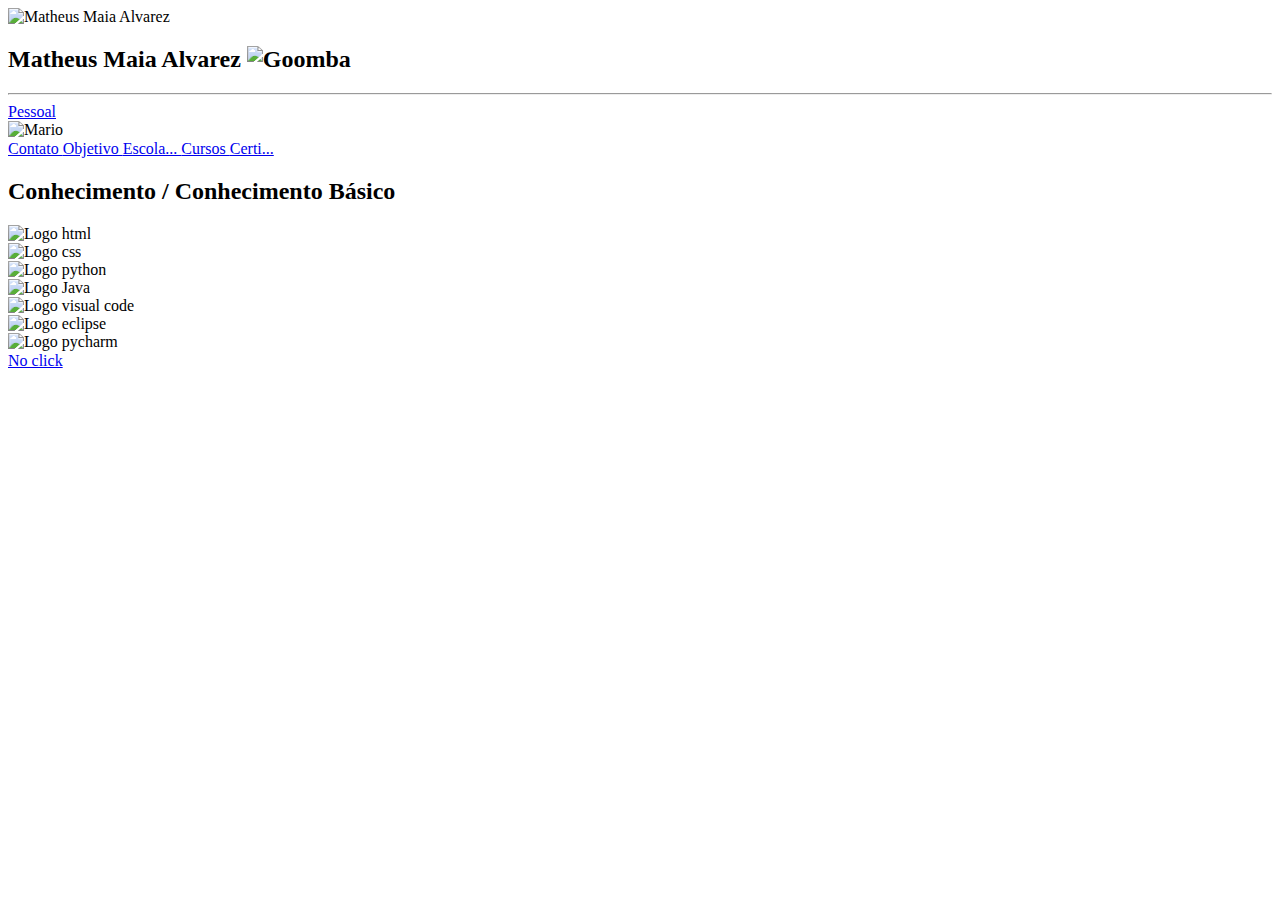
==== curriculo_o.html @ f1865402 "Update curriculo_o.html" ====
<!DOCTYPE html>
    <html lang="pt-br">
        <head>
            <meta charset="UTF-8">
            <meta name="viewport" content="width=device-width, initial-scale=1.0">
            <meta http-equiv="X-UA-Compatible" content="ie=edge">
            <link rel="stylesheet" href="estilo/curriculo_o.css">
            <link rel="shortcur icon" href="imagens/controle.png">
            <title>Currículo</title>
        </head>
        <body>

            <!-- Seção Apresentação -->
                <div class="espaco">
                    <div class="center">
                        <img class="foto" src="imagens/foto.jpg" alt="Matheus Maia Alvarez">
                        <h2 class="anima">
                            Matheus Maia Alvarez <img class="goomba" src="imagens/Goomba.png" alt="Goomba">
                        </h2>
                        <hr>
                        <a href="pessoal.html" class="button" target="-blank"><span>Pessoal</span></a>
                    </div>
                </div>
            <!-- Fim Seção Apresentação -->

            <!-- Seção Menu -->
                <div class="espaco">
                    <div class="center">
                        <div class="arrow">
                        <img class="mario" src="imagens/gif/mario.gif" alt="Mario">
                        </div>
                        <a href="contato.html" class="button" style="vertical-align:middle" title="Contato" target="_blank"><span>Contato </span></a>
                        <a href="objetivo.html" class="button" style="vertical-align:middle" title="Objetivo" target="_blank"><span>Objetivo </span></a>
                        <a href="escolaridade.html" class="button" style="vertical-align:middle" title="Escolaridade" target="_blank"><span>Escola... </span></a>
                        <a href="cursos.html" class="button" style="vertical-align:middle" title="Cursos" target="_blank"><span>Cursos </span></a>
                        <a href="certificados.html" class="button" style="vertical-align:middle" title="Certificados" target="_blank"><span>Certi... </span></a>
                    </div>
                </div>
            <!-- Fim Seção Menu -->

            <!-- Seção Conhecimento -->
                <div class="espaco">
                    <div class="center">
                        <h2>Conhecimento / Conhecimento Básico</h2>

                        <div class="espaco-img">
                            <img class="html" src="imagens/logo/html.png" alt="Logo html">
                        </div>

                        <div class="espaco-img">
                            <img class="css" src="imagens/logo/css.png" alt="Logo css">
                        </div>

                        <div class="espaco-img">
                            <img class="python" src="imagens/logo/python.png" alt="Logo python">
                        </div>

                        <div class="espaco-img">
                            <img class="java" src="imagens/logo/Java-logo.png" alt="Logo Java">
                        </div>

                        <div class="espaco-img">
                            <img class="code" src="imagens/logo/visual.png" alt="Logo visual code">
                        </div>

                        <div class="espaco-img">
                            <img class="eclipse" src="imagens/logo/eclipse.png" alt="Logo eclipse">
                        </div>

                        <div class="espaco-img">                    
                            <img class="pycharm" src="imagens/logo/pycharm.png" alt="Logo pycharm">
                        </div>    

                    </div>
                </div>
            <!-- Fim Seção Conhecimento -->

            <!-- Botão No click -->
                <div class="espaco">
                    <div class="center>
                        <div class="bt-vermelho">        
                            <a href="fim.html" class="button-vermelho no-drop" style="vertical-align:middle" title="No click">No click</a>
                        </div                                                                                                     
                    </div>
                </div>
            <!-- Botão No click -->

        </body>
    </html>
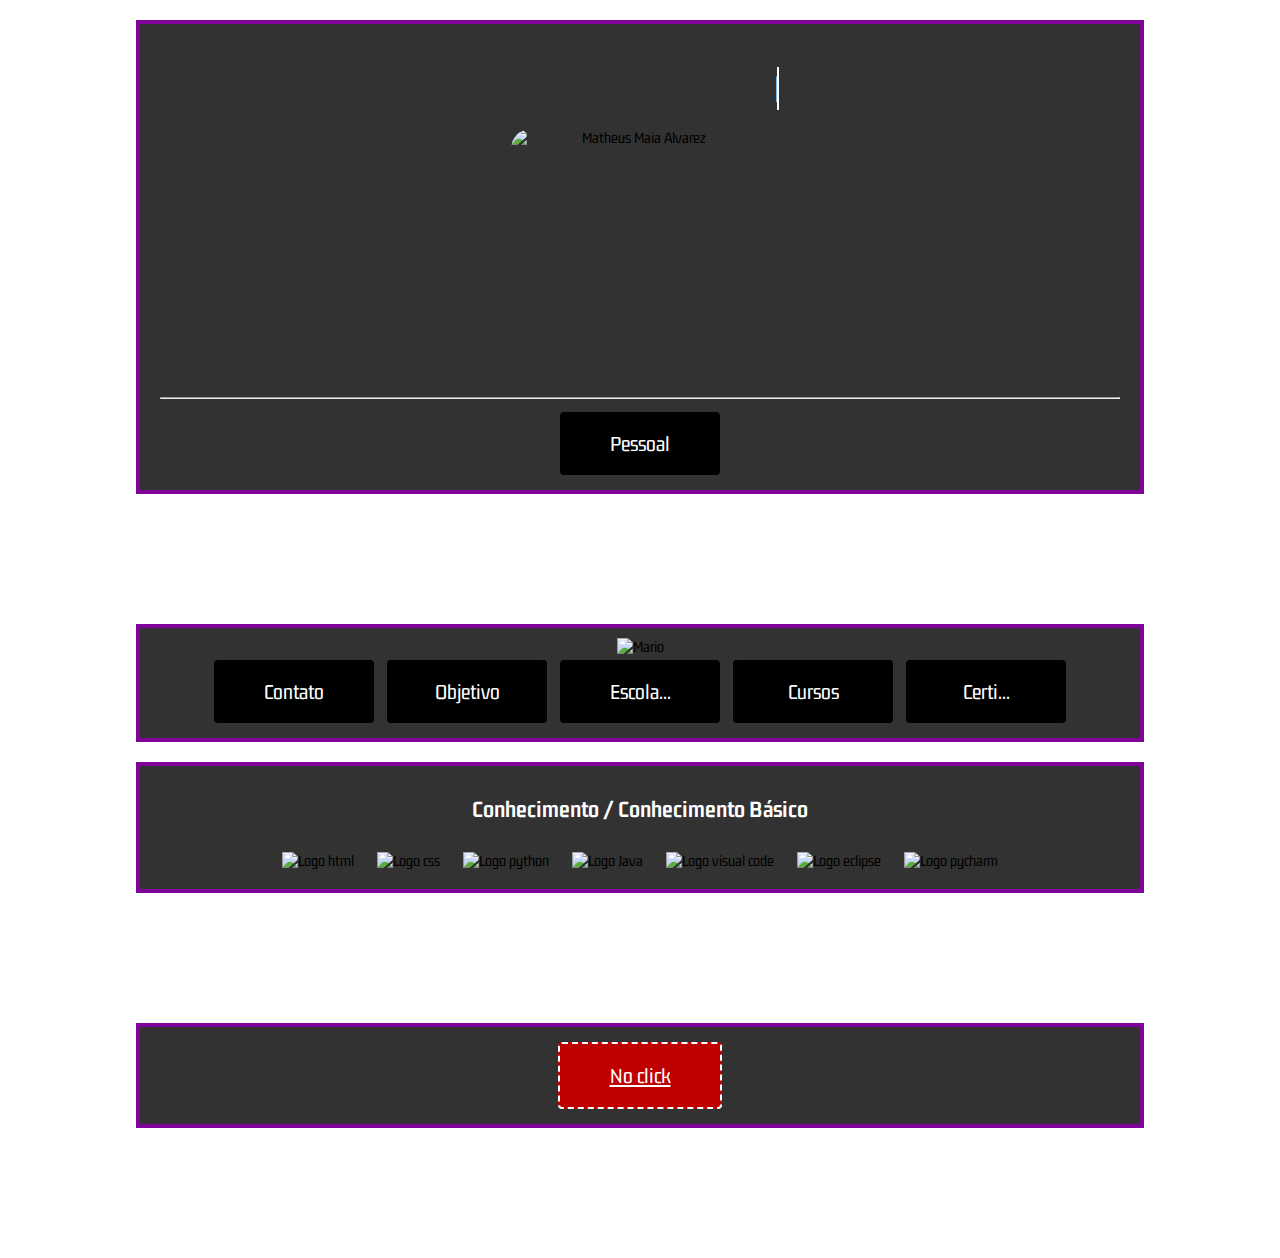
==== commit 94624441: "Update curriculo_o.html" ====
--- a/curriculo_o.html
+++ b/curriculo_o.html
@@ -9,26 +9,27 @@
             <title>Currículo</title>
         </head>
         <body>
+           
+                <!-- Seção Apresentação -->
+                    <div class="espaco">
+                        <div class="center">
+                            <img class="foto" src="imagens/foto.jpg" alt="Matheus Maia Alvarez">
+                            <h2 class="anima">
+                                Matheus Maia Alvarez <img class="goomba" src="imagens/Goomba.png" alt="Goomba">
+                            </h2>
+                            <hr>
+                            <a href="pessoal.html" class="button" target="-blank"><span>Pessoal</span></a>
+                        </div>
+                    </div>
+                <!-- Fim Seção Apresentação -->
 
-            <!-- Seção Apresentação -->
-                <div class="espaco">
-                    <div class="center">
-                        <img class="foto" src="imagens/foto.jpg" alt="Matheus Maia Alvarez">
-                        <h2 class="anima">
-                            Matheus Maia Alvarez <img class="goomba" src="imagens/Goomba.png" alt="Goomba">
-                        </h2>
-                        <hr>
-                        <a href="pessoal.html" class="button" target="-blank"><span>Pessoal</span></a>
-                    </div>
-                </div>
-            <!-- Fim Seção Apresentação -->
-
+            
             <!-- Seção Menu -->
                 <div class="espaco">
                     <div class="center">
-                        <div class="arrow">
-                        <img class="mario" src="imagens/gif/mario.gif" alt="Mario">
-                        </div>
+                        <div>
+                            <img class="mario arrow" src="imagens/gif/mario.gif" alt="Mario">
+                        <div></div>
                         <a href="contato.html" class="button" style="vertical-align:middle" title="Contato" target="_blank"><span>Contato </span></a>
                         <a href="objetivo.html" class="button" style="vertical-align:middle" title="Objetivo" target="_blank"><span>Objetivo </span></a>
                         <a href="escolaridade.html" class="button" style="vertical-align:middle" title="Escolaridade" target="_blank"><span>Escola... </span></a>
@@ -77,10 +78,8 @@
 
             <!-- Botão No click -->
                 <div class="espaco">
-                    <div class="center>
-                        <div class="bt-vermelho">        
-                            <a href="fim.html" class="button-vermelho no-drop" style="vertical-align:middle" title="No click">No click</a>
-                        </div                                                                                                     
+                    <div class="center">
+                        <a href="fim.html" class="button-vermelho no-drop" style="vertical-align:middle" title="No click">No click</a>
                     </div>
                 </div>
             <!-- Botão No click -->
--- a/estilo/curriculo_o.css
+++ b/estilo/curriculo_o.css
@@ -0,0 +1,236 @@
+    @import url('https://fonts.googleapis.com/css2?family=Gemunu+Libre:wght@300&display=swap');
+   
+    *{
+    font-family: 'Gemunu Libre', sans-serif !important;
+    }
+
+    /* Seção body */
+        body{
+            padding: 0;
+            margin: 0;
+            border: 0;
+            box-sizing: border-box;
+            background-image: url(../imagens/fundo-gif/fundo-home.gif);
+            background-repeat: no-repeat;
+            background-size: cover;
+            background-position: center;
+            background-attachment: fixed;
+        }
+    /* Fim seção body */
+
+    /* Seção imagens */
+        .goomba{
+            width: 60px;
+            height: 60px;
+        }
+
+        .html{
+            width: 100px;
+            height: 100px;
+        }
+
+        .css{
+            width: 75px;
+            height: 100px;
+
+        }
+
+        .python, .code, .eclipse, .pycharm{
+            width: 90px;
+            height: 90px;
+        }
+
+        .java{
+            width: 130px;
+            height: 100px;
+        }
+    /* Fim seção imagens */
+
+    /* Seção gif */
+        .mario{
+            width: 100px;
+            height: 100px;
+        }
+    /* Fim seção gif */
+
+    /* Seção texto */
+        h1, h2, p{
+            color: white;
+            font-family:'Trebuchet MS', 'Lucida Sans Unicode', 'Lucida Grande', 'Lucida Sans', Arial, sans-serif;
+        }
+    /* Fim seção txto */
+
+    ul{
+        list-style: none;
+    }
+
+    .sem-margin{
+        margin: 0px;
+    }
+
+    a:hover{
+        text-decoration: underline;
+        color: rgb(221, 7, 203)
+    }
+
+    /* Seção Button Menu*/
+        .button {
+            display: inline-block;
+            border-radius: 4px;
+            background-color: #000000;
+            border: none;
+            color: #FFFFFF;
+            text-align: center;
+            font-size: 22px;
+            padding: 20px;
+            width: 120px;
+            transition: all 0.5s;
+            cursor: pointer;
+            margin: 5px;
+        }
+
+        .button-vermelho{
+            background-color: rgb(190, 0, 0);
+            display: inline-block;
+            border-radius: 4px;
+            border: 2px dashed;
+            color: #FFFFFF;
+            text-align: center;
+            font-size: 22px;
+            padding: 20px;
+            width: 120px;
+            transition: all 0.5s;
+            cursor: pointer;
+            margin: 5px;
+        }
+
+        .button-vermelho:hover{
+            background-color: red;
+            color: white !important;
+        }
+
+        .no-drop {
+            cursor: no-drop;
+        }
+
+        .button:hover{
+            background-color: rgb(70, 3, 138);
+        }
+
+        .button span {
+            cursor: pointer;
+            display: inline-block;
+            position: relative;
+            transition: 0.5s;
+        }
+
+        .button span:after {
+            content: '\00bb';
+            position: absolute;
+            opacity: 0;
+            top: 0;
+            right: -20px;
+            transition: 0.5s;
+        }
+
+        .button:hover span {
+            padding-right: 25px;
+        }
+
+        .button:hover span:after {
+            opacity: 1;
+            right: 0;
+        }
+    /* Fim Seção Button menu*/
+
+    /* Seção Matheus Maia Alvarez */
+        .foto{
+        width: 250px;
+        height: 250px;
+        border-radius: 20px;
+        display: inline-block;
+        margin: 10px;
+        }
+
+        .anima{
+            font-size: 40px;
+            display: inline-block;
+            border-right: 2px solid rgb(255, 255, 255);
+            padding-right: 3px;
+            max-width: 0;
+            white-space: nowrap;
+            overflow: hidden;
+            animation: pisca normal infinite 0.8s, escrever normal 5s steps(55) both;
+        }
+        
+        @keyframes pisca{
+            100%{
+                border-right-color: transparent;
+        }
+            }
+        @keyframes escrever{
+            100%{
+                max-width: 100%;
+        }
+        }
+    /* Fim Matheus Maia Alvarez */
+
+    .center{
+        text-align: center;
+        width: 960px;
+        margin: auto;
+        padding: 10px 20px;
+        border: 4px solid rgb(126, 4, 156);
+        background-color: rgb(39, 39, 39, 0.95);
+    }
+    .center-sem-fundo{
+        text-align: center;
+    }
+    
+    .espaco{
+        margin: 20px 20px 130px 20px;
+    }
+
+    .espaco-img{
+        margin: 10px;
+        display: inline-block;
+    }
+
+    #wrap{
+        width: 960px;
+        margin: auto;
+        padding: 10px 20px;
+        background-color: rgb(39, 39, 39, 0.95);
+    }
+
+    /* Animação Gif */
+        @keyframes arrow {
+            0% {
+                left: -410px;
+                transform: rotateY(0deg);
+            }
+            49% {
+                transform: rotateY(0deg);
+            }
+            50% {
+                left: 400px;
+                transform: rotateY(180deg);
+            }
+            99% {
+                transform: rotateY(180deg);
+            }
+            100% {
+                left: -410px;
+                transform: rotateY(0deg);
+            }
+        }
+
+        div.arrow {
+            position: relative;
+            animation-name: arrow;
+            animation-duration: 10s;
+            animation-iteration-count: infinite;
+            animation-timing-function: linear;
+        }
+    /* Fim animação gif */
+
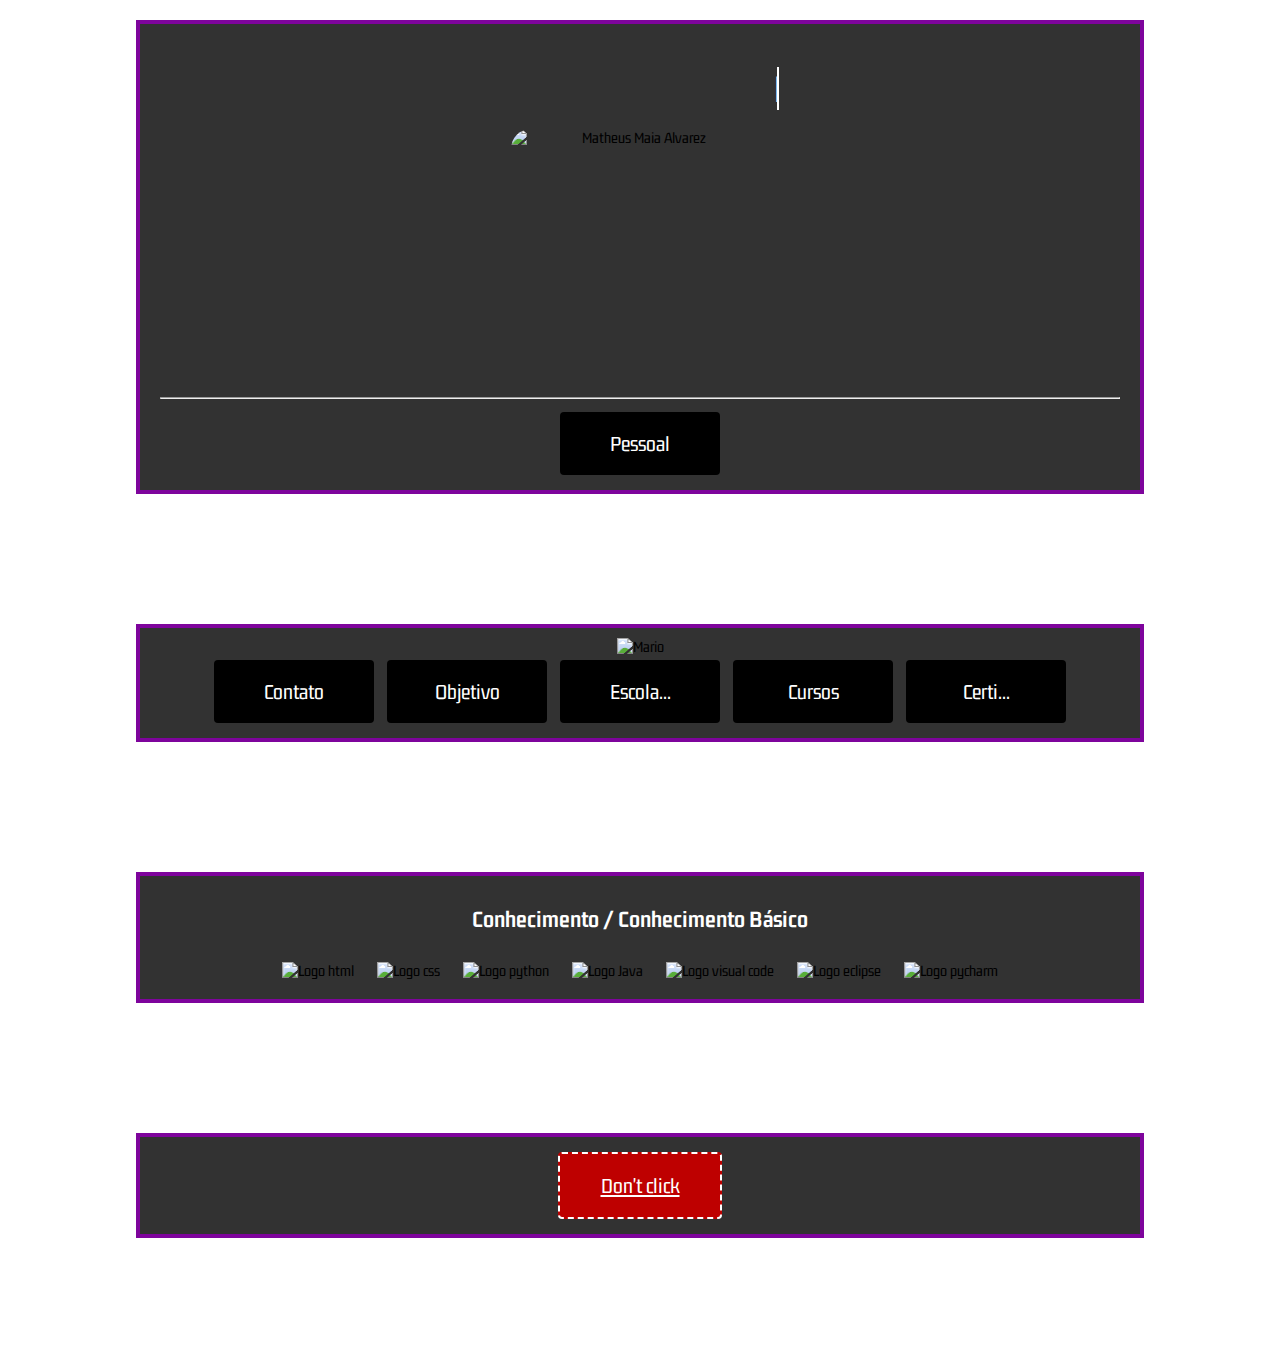
==== commit e141f3f4: "Update curriculo_o.html" ====
--- a/curriculo_o.html
+++ b/curriculo_o.html
@@ -29,7 +29,7 @@
                     <div class="center">
                         <div>
                             <img class="mario arrow" src="imagens/gif/mario.gif" alt="Mario">
-                        <div></div>
+                        </div>
                         <a href="contato.html" class="button" style="vertical-align:middle" title="Contato" target="_blank"><span>Contato </span></a>
                         <a href="objetivo.html" class="button" style="vertical-align:middle" title="Objetivo" target="_blank"><span>Objetivo </span></a>
                         <a href="escolaridade.html" class="button" style="vertical-align:middle" title="Escolaridade" target="_blank"><span>Escola... </span></a>
@@ -79,7 +79,7 @@
             <!-- Botão No click -->
                 <div class="espaco">
                     <div class="center">
-                        <a href="fim.html" class="button-vermelho no-drop" style="vertical-align:middle" title="No click">No click</a>
+                        <a href="fim.html" class="button-vermelho no-drop" style="vertical-align:middle" title="Don't click">Don't click</a>
                     </div>
                 </div>
             <!-- Botão No click -->
